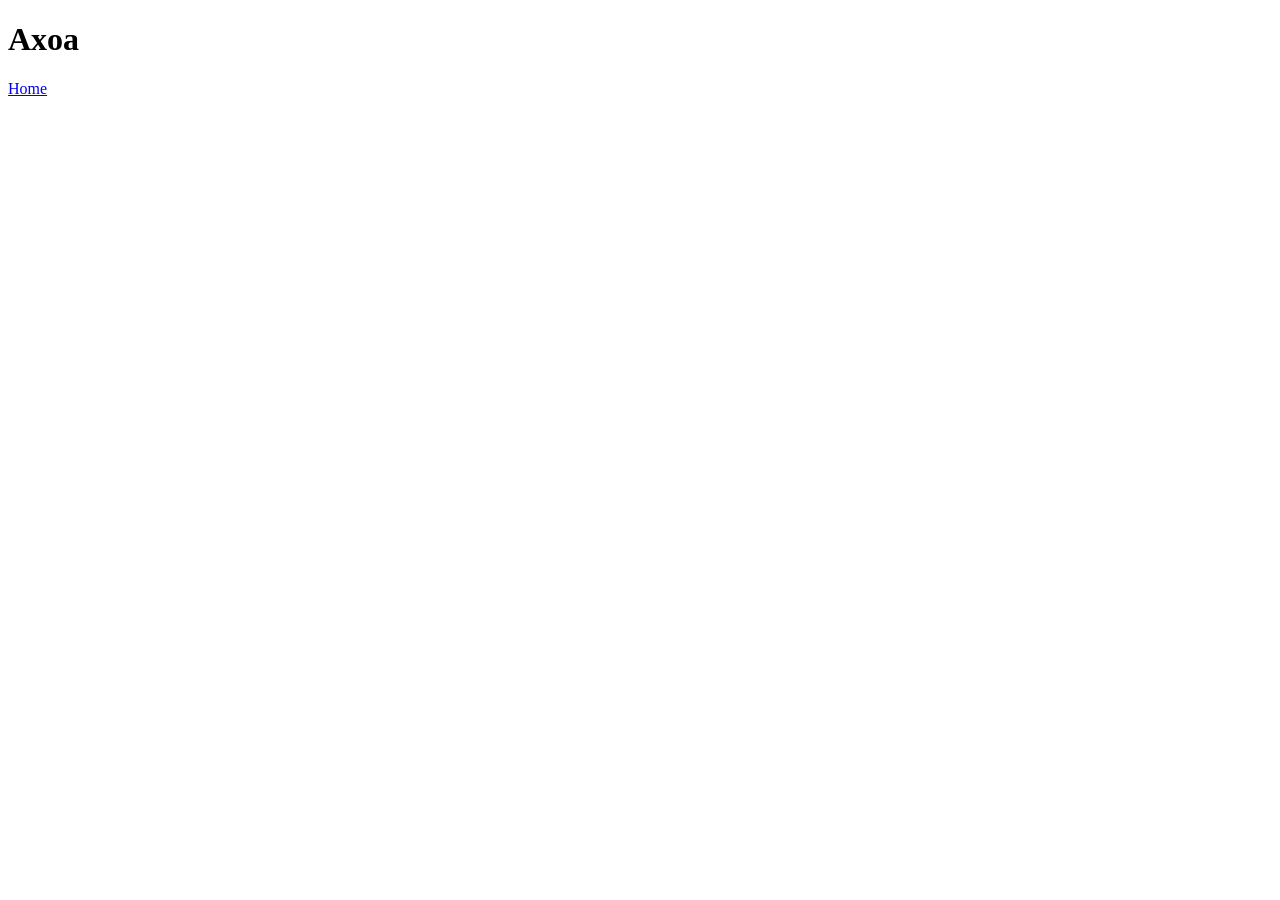
==== recipes/axoa.html @ 6461c861 "Creation of the home page and the recipes. I added an home page with a link to the three recipes. I " ====
<!DOCTYPE html>
<html lang="en">
<head>
    <meta charset="UTF-8">
    <meta name="viewport" content="width=device-width, initial-scale=1.0">
    <title>Axoa</title>
</head>
<body>
    <h1>Axoa</h1>
    <a href="../index.html">Home</a>
</body>
</html>
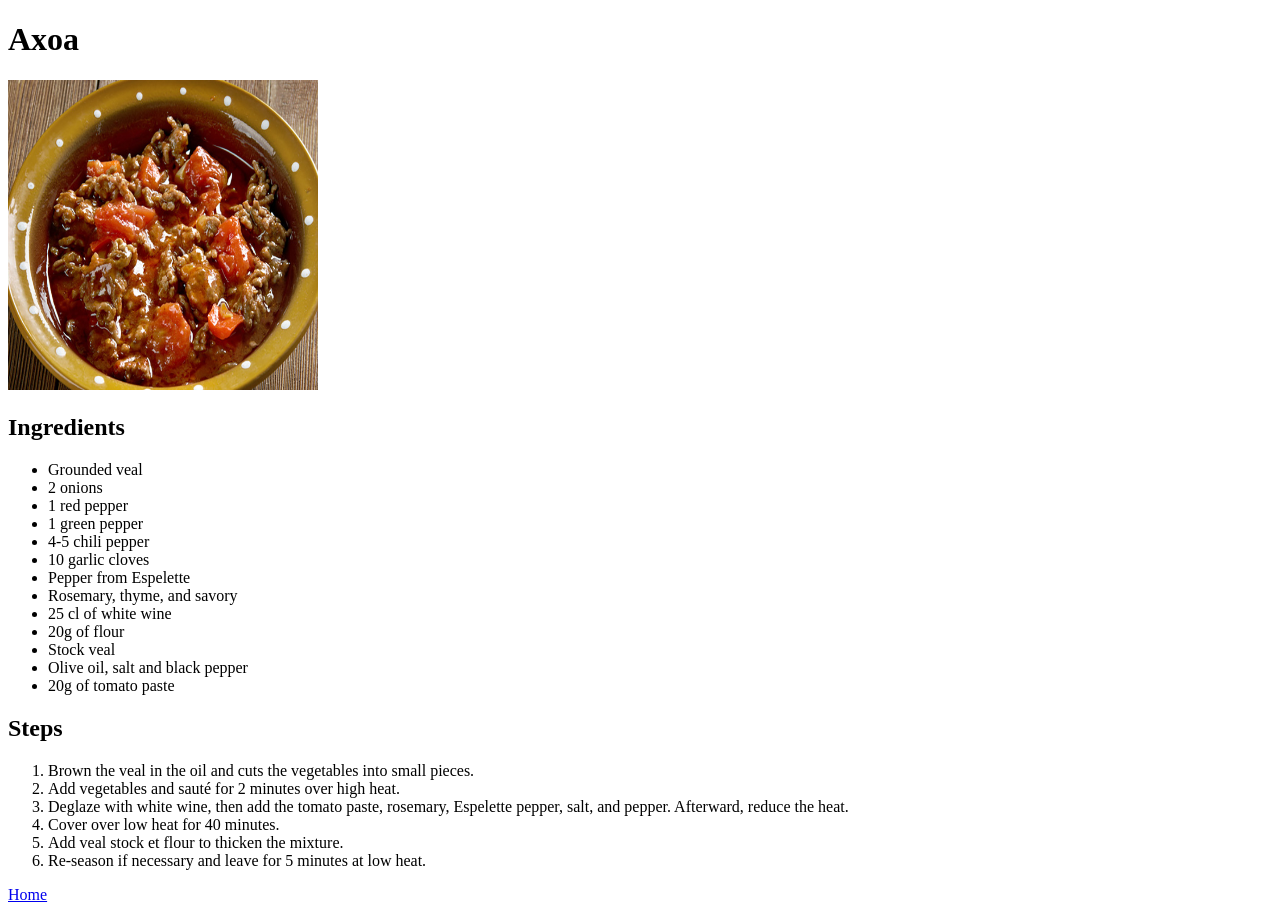
==== commit 13234e97: "Adding a new recipe; I finished the second recipes axoa.html with the same template as the first one" ====
--- a/recipes/axoa.html
+++ b/recipes/axoa.html
@@ -7,6 +7,34 @@
 </head>
 <body>
     <h1>Axoa</h1>
+    <img src="../img/axoa.jpg" alt="A picture of a delicious Axoa" height="310" width="310">
+    
+    <h2>Ingredients</h2>
+    <ul>
+        <li>Grounded veal</li>
+        <li>2 onions</li>
+        <li>1 red pepper</li>
+        <li>1 green pepper</li>
+        <li>4-5 chili pepper</li>
+        <li>10 garlic cloves</li>
+        <li>Pepper from Espelette</li>
+        <li>Rosemary, thyme, and savory</li>
+        <li>25 cl of white wine</li>
+        <li>20g of flour</li>
+        <li>Stock veal</li>
+        <li>Olive oil, salt and black pepper</li>
+        <li>20g of tomato paste</li>
+    </ul>
+    
+    <h2>Steps</h2>
+    <ol>
+        <li>Brown the veal in the oil and cuts the vegetables into small pieces.</li>
+        <li>Add vegetables and  sauté for 2 minutes over high heat.</li>
+        <li>Deglaze with white wine, then add the tomato paste, rosemary, Espelette pepper, salt, and pepper. Afterward, reduce the heat.</li>
+        <li>Cover over low heat for 40 minutes.</li>
+        <li>Add veal stock et flour to thicken the mixture.</li>
+        <li>Re-season if necessary and leave for 5 minutes at low heat.</li>
+    </ol>
     <a href="../index.html">Home</a>
 </body>
 </html>
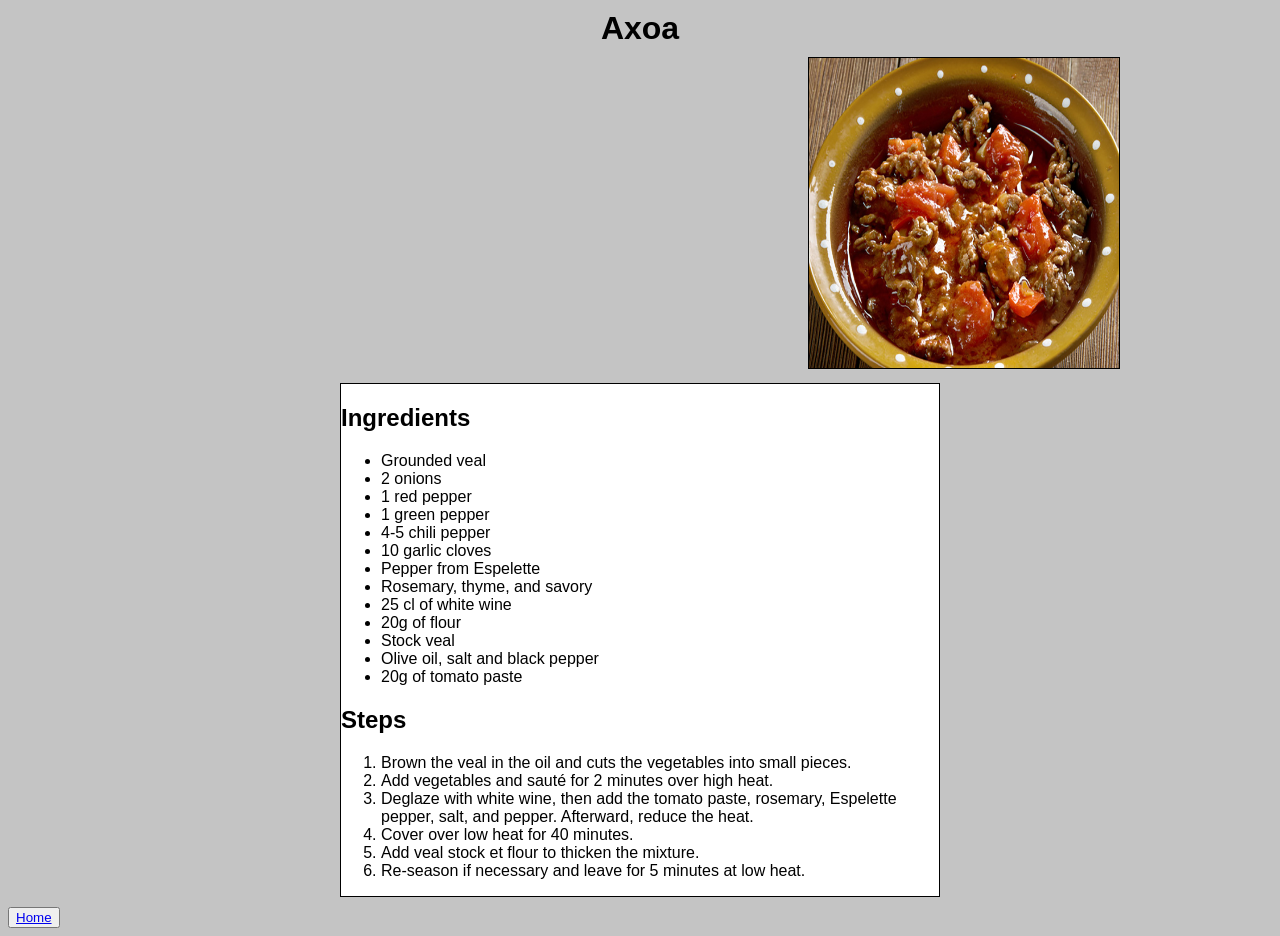
==== commit 752d32ca: "adding css component to website Adding one single style to all the webpage to harmonize everything. " ====
--- a/recipes/axoa.html
+++ b/recipes/axoa.html
@@ -4,11 +4,12 @@
     <meta charset="UTF-8">
     <meta name="viewport" content="width=device-width, initial-scale=1.0">
     <title>Axoa</title>
+    <link rel="stylesheet" href="../style.css">
 </head>
 <body>
     <h1>Axoa</h1>
     <img src="../img/axoa.jpg" alt="A picture of a delicious Axoa" height="310" width="310">
-    
+    <div class="square">
     <h2>Ingredients</h2>
     <ul>
         <li>Grounded veal</li>
@@ -35,6 +36,7 @@
         <li>Add veal stock et flour to thicken the mixture.</li>
         <li>Re-season if necessary and leave for 5 minutes at low heat.</li>
     </ol>
-    <a href="../index.html">Home</a>
+    </div>
+    <button ><a href="../index.html">Home</a></button>
 </body>
 </html>
--- a/style.css
+++ b/style.css
@@ -0,0 +1,30 @@
+body {
+    background: rgb(196, 196, 196);
+    font-family: Arial, Helvetica, sans-serif;
+}
+
+
+h1 {
+    margin: 10px;
+    text-align: center;
+}
+
+.square {
+    background-color: white;
+    width: 600px;
+    height: auto;
+    box-sizing: border-box;
+    border: 1px solid black;
+    margin: 10px auto;
+}
+
+p {
+    text-align: center;
+}
+
+img {
+    height: 310px;
+    width: 310px;
+    margin-left:800px;
+    border: 1px solid black;
+}
